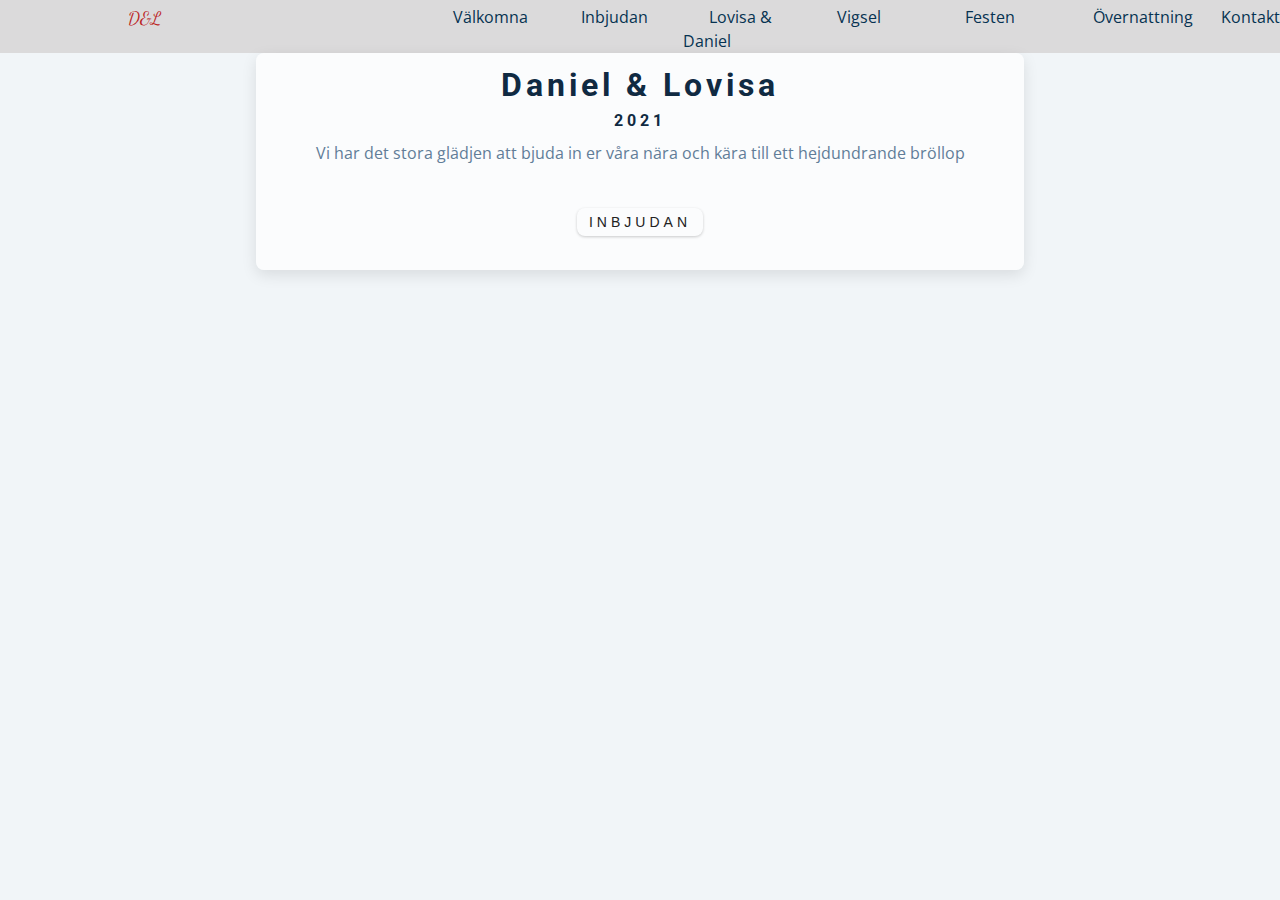
==== pages/festen.html @ e5a23587 "update with text and layout" ====
<!DOCTYPE html>
<html lang="en">
  <head>
    <meta charset="UTF-8" />
    <meta name="viewport" content="width=device-width, initial-scale=1.0" />
    <title>Lovisa och Daniel</title>
    <!-- font-awesome -->
    <link
      rel="stylesheet"
      href="https://cdnjs.cloudflare.com/ajax/libs/font-awesome/5.14.0/css/all.min.css"
    />
    <!-- styles -->
    <link rel="stylesheet" href="/styles.css" />
  </head>
  <body>
    <nav>
      <div class="nav-center">
        <!-- nav header -->
        <div class="nav-header">
            <p>D&L</p>
          <button class="nav-toggle">
            <i class="fas fa-bars"></i>
          </button>
        </div>
        <!-- links -->
        <ul class="links">
          <li>
            <a href="/index.html">Välkomna</a>
          </li>
          <li>
            <a href="/pages/inbjudan.html">Inbjudan</a>
          </li>
          <li>
            <a href="/pages/lovisaochdaniel.html">Lovisa & Daniel</a>
          </li>
          <li>
            <a href="/pages/vigsel.html">Vigsel</a>
          </li>
          <li>
            <a href="/pages/festen.html">Festen</a>
          </li>
         
          <li>
            <a href="/pages/overnattning.html">Övernattning</a>
          </li>
          <li>
            <a href="/pages/kontakt.html">Kontakt</a>
          </li>
        </ul>
      </div>
    </nav> <!-- End of nav-->
   <header class=hero>
     <div class="banner">
       <h1>Daniel & Lovisa</h1>
       <h4>2021</h2>
        <p>Vi har det stora glädjen att bjuda in er våra nära och kära till ett hejdundrande bröllop</p>
       <button class="btn">Inbjudan</button>
     </div>
   </header>

    <!-- javascript -->
    <script src="/app.js"></script>
  </body>
</html>
---- styles.css ----
/*
=============== 
Fonts
===============
*/
@import url("https://fonts.googleapis.com/css?family=Open+Sans|Roboto:400,700&display=swap");
@import url('https://fonts.googleapis.com/css2?family=Dancing+Script:wght@700&display=swap');

/*
=============== 
Variables
===============
*/

:root {
  /* dark shades of primary color*/
  --clr-primary-1: hsl(205, 86%, 17%);
  --clr-primary-2: hsl(205, 77%, 27%);
  --clr-primary-3: hsl(205, 72%, 37%);
  --clr-primary-4: hsl(205, 63%, 48%);
  /* primary/main color */
  --clr-primary-5: #49a6e9;
  /* --clr-primary-5: rgb(73, 166, 233); */
  /* lighter shades of primary color */
  --clr-primary-6: hsl(205, 89%, 70%);
  --clr-primary-7: hsl(205, 90%, 76%);
  --clr-primary-8: hsl(205, 86%, 81%);
  --clr-primary-9: hsl(205, 90%, 88%);
  --clr-primary-10: hsl(205, 100%, 96%);
  /* darkest grey - used for headings */
  --clr-grey-1: hsl(209, 61%, 16%);
  --clr-grey-2: hsl(211, 39%, 23%);
  --clr-grey-3: hsl(209, 34%, 30%);
  --clr-grey-4: hsl(209, 28%, 39%);
  /* grey used for paragraphs */
  --clr-grey-5: hsl(210, 22%, 49%);
  --clr-grey-6: hsl(209, 23%, 60%);
  --clr-grey-7: hsl(211, 27%, 70%);
  --clr-grey-8: hsl(210, 31%, 80%);
  --clr-grey-9: hsl(212, 33%, 89%);
  --clr-grey-10: hsl(210, 36%, 96%);
  --clr-white: #fff;
  --clr-red-dark: hsl(360, 67%, 44%);
  --clr-red-light: hsl(360, 71%, 66%);
  --clr-green-dark: hsl(125, 67%, 44%);
  --clr-green-light: hsl(125, 71%, 66%);
  --clr-black: #222;
  --ff-primary: "Roboto", sans-serif;
  --ff-secondary: "Open Sans", sans-serif;
  --ff-heading: "Dancing Script";
  --transition: all 0.3s linear;
  --spacing: 0.25rem;
  --radius: 0.5rem;
  --light-shadow: 0 5px 15px rgba(0, 0, 0, 0.1);
  --dark-shadow: 0 5px 15px rgba(0, 0, 0, 0.2);
}
/*
=============== 
Global Styles
===============
*/

*,
::after,
::before {
  margin: 0;
  padding: 0;
  box-sizing: border-box;
}
body {
  font-family: var(--ff-secondary);
  background: var(--clr-grey-10);
  color: var(--clr-grey-1);
  line-height: 1.5;
  font-size: 0.875rem;
  background-image: url("https://source.unsplash.com/iQVn40PdwW0/800x600");
  background-size: cover;
  background-repeat: no-repeat;
  height: 100vh;
 
}
ul {
  list-style-type: none;
}
a {
  text-decoration: none;
  color: var(--clr-primary-1);
}
img:not(.logo) {
  width: 100%;
}


h1,
h2,
h3,
h4 {
  letter-spacing: var(--spacing);
  text-transform: capitalize;
  line-height: 1.25;
  margin-bottom: 0.75rem;
  font-family: var(--ff-primary);
}
h1 {
  font-size: 3rem;
}
h2 {
  font-size: 2rem;
}
h3 {
  font-size: 1.25rem;
}
h4 {
  font-size: 0.875rem;
}
p {
  margin-bottom: 1rem;
  font-size: 1rem;
  color: var(--clr-grey-5);
}
@media screen and (min-width: 800px) {
  h1 {
    font-size: 2rem;
  }
  h2 {
    font-size: 2.5rem;
  }
  h3 {
    font-size: 1.75rem;
  }
  h4 {
    font-size: 1rem;
  }
  body {
    font-size: 1rem;
  }
  h1,
  h2,
  h3,
  h4 {
    line-height: 1;
  }
}
/*  global classes */

.btn {
  text-transform: uppercase;
  background: transparent;
  color: var(--clr-black);
  padding: 0.375rem 0.75rem;
  letter-spacing: var(--spacing);
  display: inline-block;
  transition: var(--transition);
  font-size: 0.875rem;
  border: 0px solid var(--clr-black);
  cursor: pointer;
  box-shadow: 0 1px 3px rgba(0, 0, 0, 0.2);
  border-radius: var(--radius);
  max-height: 30px;
  margin-top: 3vh;
  margin-bottom: 2vh;
}
.btn:hover {
  color: var(--clr-white);
  background: var(--clr-red-dark);
}
/* section */
.section {
  padding: 5rem 0;
}

.section-center {
  width: 90vw;
  margin: 0 auto;
}
main {
  min-height: 100vh;
  display: grid;
  place-items: center;
}

/*
=============== 
Navigation
===============
*/
nav{
    display: flex;
    max-width: 100vw;
    padding-top:5px;
    background-color: rgba(210, 208, 208, 0.72);
}
.nav-header{
    width: 20vw;
    display: flex;

}    
.nav-header p{
    color: var(--clr-red-dark);
    margin-bottom: 0;
    font-family: var(--ff-heading);
    font-size: 18px;
    margin-left: 10vw;
}
.nav-header button{
    display: none;
    
}
.nav-center{
    display: flex;
    width: 100%;
    overflow: hidden;
}

.nav-toggle{
    height: 25px;
    margin-left: 50vw;
    background-color: inherit;
    border: none;
}

.links{
    display: inline-flex;
    padding-left: 10px;
}
.links li{
  width: 10vw;
}
.links a{
    padding-left: 2vw;
    padding-right: 2vw;
}
.links a:hover{
    color: var(--clr-red-dark)
}
/*
=============== 
Modal
===============
*/
.hero {
  max-height: 200vh;
  width: 60vw;
  display: flex;
  align-items: center;
  justify-content: center;
  margin: auto;
  
}
.banner {
  background: rgba(255, 255, 255, 0.7);
  padding: 1rem 2rem;
  border-radius: var(--radius);
  box-shadow: var(--light-shadow);
  text-align: center;
  width: 90vw;
  max-height: 200vh;

}
.invite{
  font-family: 'Courier New', Courier, monospace
}
.hidden{
  visibility: hidden;
}

@media screen and (max-width: 800px) {
  h1{
    font-size: 16px;
  }
    .nav {
        display: flex;
        height: 100px;
        width: 100%;
        margin-right: auto;
        justify-content: center;
    }
    .nav-header p{
      margin-left: 20vw;
    }
    .nav-header button{
        display: block;
        color: var(--clr-red-dark)
    }

    .links {
        height: 0;
        overflow: hidden;
    }
    .show-links{
        position:absolute;
        top: 35px;
        background-color: rgba(210, 208, 208, 0.92);
        flex-direction: column;
        width: 100vw;
        height: 95vh;
        margin-top: -5px;
        justify-content: space-around;
        align-items: center;
        transition: all 0.3s linear;
    }
    .show-links a{
        font-size: 4vw;
    }

    .hero{
      display: flex;
      width: 100vw;
    }

    .banner{
      width: 100vw;
      height: fit-content;
      justify-content: center;
      align-items: center;
      
    }
    .my-video{
      width: 100vw;
      margin: 0 auto;
    }
    
}

@media screen and (min-width: 1200px){
  .links{
    margin-left: 20vw;
  }
}
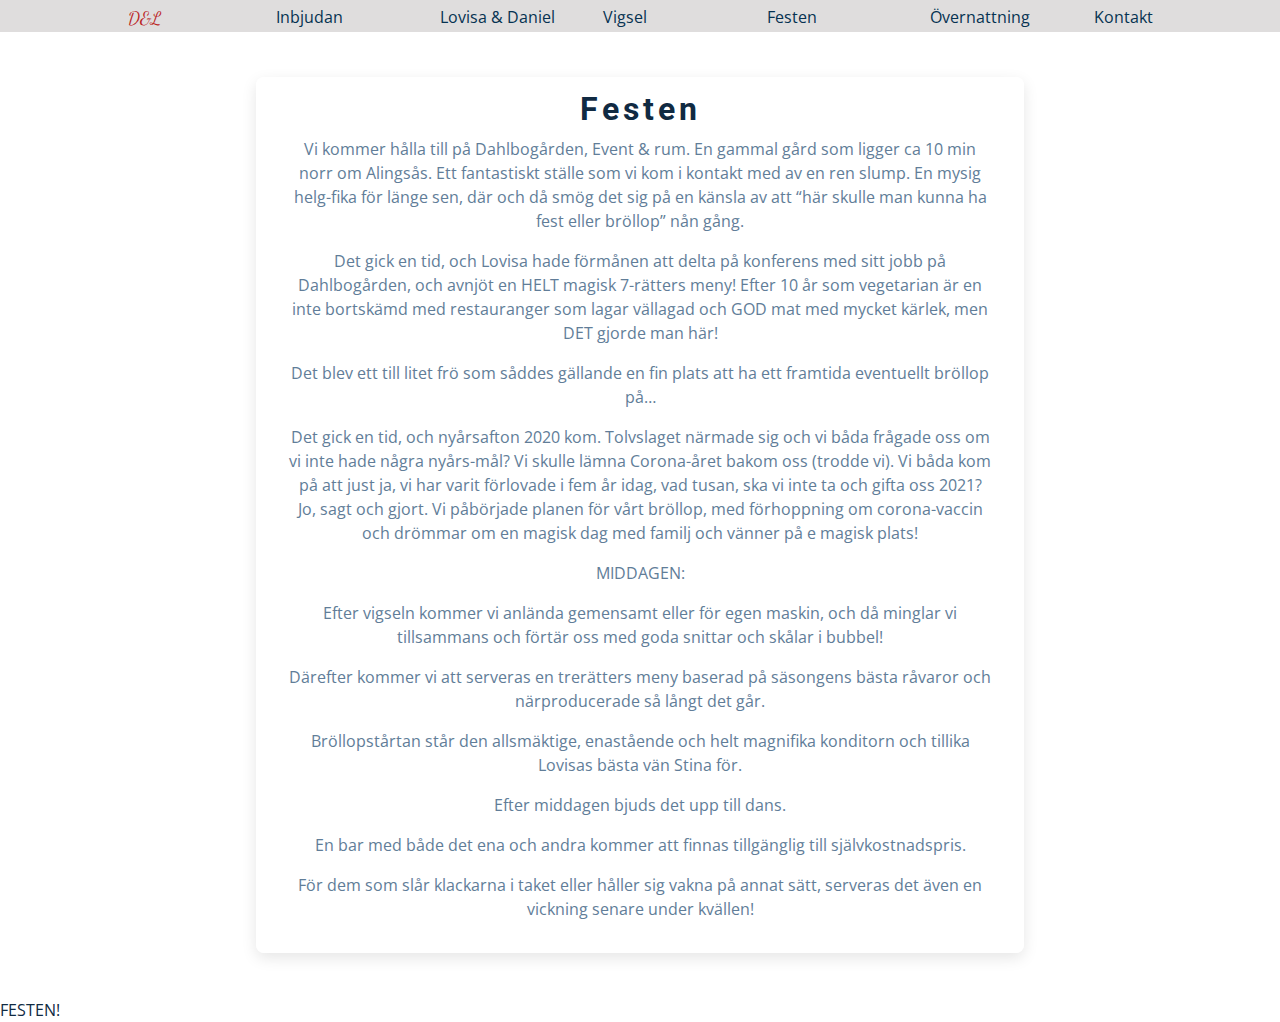
==== commit fd767125: "Edit links in nav and width of body" ====
--- a/pages/festen.html
+++ b/pages/festen.html
@@ -15,46 +15,64 @@
   <body>
     <nav>
       <div class="nav-center">
-        <!-- nav header -->
-        <div class="nav-header">
-            <p>D&L</p>
-          <button class="nav-toggle">
-            <i class="fas fa-bars"></i>
-          </button>
-        </div>
-        <!-- links -->
-        <ul class="links">
-          <li>
-            <a href="/index.html">Välkomna</a>
-          </li>
-          <li>
-            <a href="/pages/inbjudan.html">Inbjudan</a>
-          </li>
-          <li>
-            <a href="/pages/lovisaochdaniel.html">Lovisa & Daniel</a>
-          </li>
-          <li>
-            <a href="/pages/vigsel.html">Vigsel</a>
-          </li>
-          <li>
-            <a href="/pages/festen.html">Festen</a>
-          </li>
-         
-          <li>
-            <a href="/pages/overnattning.html">Övernattning</a>
-          </li>
-          <li>
-            <a href="/pages/kontakt.html">Kontakt</a>
-          </li>
-        </ul>
-      </div>
-    </nav> <!-- End of nav-->
+       <!-- nav header -->
+       <div class="nav-header">
+        <p><a href="/index.html">D&L</a></p>
+      <button class="nav-toggle">
+        <i class="fas fa-bars"></i>
+      </button>
+    </div>
+    <!-- links -->
+    <ul class="links">
+
+      <li>
+        <a href="/pages/inbjudan.html">Inbjudan</a>
+      </li>
+      <li>
+        <a href="/pages/lovisaochdaniel.html">Lovisa & Daniel</a>
+      </li>
+      <li>
+        <a href="/pages/vigsel.html">Vigsel</a>
+      </li>
+      <li>
+        <a href="/pages/festen.html">Festen</a>
+      </li>
+     
+      <li>
+        <a href="/pages/overnattning.html">Övernattning</a>
+      </li>
+      <li>
+        <a href="/pages/kontakt.html">Kontakt</a>
+      </li>
+    </ul>
+  </div>
+</nav> <!-- End of nav-->
    <header class=hero>
      <div class="banner">
-       <h1>Daniel & Lovisa</h1>
-       <h4>2021</h2>
-        <p>Vi har det stora glädjen att bjuda in er våra nära och kära till ett hejdundrande bröllop</p>
-       <button class="btn">Inbjudan</button>
+       <h1>Festen</h1>
+       <p>Vi kommer hålla till på Dahlbogården, Event & rum.
+        En gammal gård som ligger ca 10 min norr om Alingsås. Ett fantastiskt ställe som vi kom i kontakt med av en ren slump. En mysig helg-fika för länge sen, där och då smög det sig på en känsla av att “här skulle man kunna ha fest eller bröllop” nån gång.
+        </p>
+       <p>Det gick en tid, och Lovisa hade förmånen att delta på konferens med sitt jobb på Dahlbogården, och avnjöt en HELT magisk 7-rätters meny! Efter 10 år som vegetarian är en inte bortskämd med restauranger som lagar vällagad och GOD mat med mycket kärlek, men DET gjorde man här!
+      </p>
+       <p>Det blev ett till litet frö som såddes gällande en fin plats att ha ett framtida eventuellt bröllop på…
+      </p>
+       <p>Det gick en tid, och nyårsafton 2020 kom. Tolvslaget närmade sig och vi båda frågade oss om vi inte hade några nyårs-mål? Vi skulle lämna Corona-året bakom oss (trodde vi). Vi båda kom på att just ja, vi har varit förlovade i fem år idag, vad tusan, ska vi inte ta och gifta oss 2021? Jo, sagt och gjort. Vi påbörjade planen för vårt bröllop, med förhoppning om corona-vaccin och drömmar om en magisk dag med familj och vänner på e magisk plats!
+      </p>
+       <p>MIDDAGEN:</p>
+       <p>Efter vigseln kommer vi anlända gemensamt eller för egen maskin, och då minglar vi tillsammans och förtär oss med goda snittar och skålar i bubbel!
+      </p>
+       <p>Därefter  kommer vi att serveras en trerätters meny baserad på säsongens bästa råvaror och närproducerade så långt det går.
+      </p>
+      <p>Bröllopstårtan står den allsmäktige, enastående och helt magnifika konditorn och tillika Lovisas bästa vän Stina för.
+      </p>
+      <p>Efter middagen bjuds det upp till dans.
+      </p>
+      <p>En bar med både det ena och andra kommer att finnas tillgänglig till självkostnadspris.
+      </p>
+      <p>För dem som slår klackarna i taket eller håller sig vakna på annat sätt, serveras det även en vickning senare under kvällen!
+      </p>
+      
      </div>
    </header>
 
@@ -62,3 +80,15 @@
     <script src="/app.js"></script>
   </body>
 </html>
+
+FESTEN!
+
+
+ 
+
+
+
+
+
+
+
--- a/styles.css
+++ b/styles.css
@@ -66,10 +66,10 @@
   margin: 0;
   padding: 0;
   box-sizing: border-box;
+ 
 }
 body {
   font-family: var(--ff-secondary);
-  background: var(--clr-grey-10);
   color: var(--clr-grey-1);
   line-height: 1.5;
   font-size: 0.875rem;
@@ -193,14 +193,18 @@
 .nav-header{
     width: 20vw;
     display: flex;
+    
 
 }    
 .nav-header p{
-    color: var(--clr-red-dark);
     margin-bottom: 0;
     font-family: var(--ff-heading);
     font-size: 18px;
     margin-left: 10vw;
+    
+}
+.nav-header p a{
+  color: var(--clr-red-dark);
 }
 .nav-header button{
     display: none;
@@ -225,11 +229,9 @@
 }
 .links li{
   width: 10vw;
-}
-.links a{
-    padding-left: 2vw;
-    padding-right: 2vw;
-}
+  margin-left: 10px;
+}
+
 .links a:hover{
     color: var(--clr-red-dark)
 }
@@ -244,7 +246,7 @@
   display: flex;
   align-items: center;
   justify-content: center;
-  margin: auto;
+  margin: 5vh auto;
   
 }
 .banner {
@@ -257,12 +259,14 @@
   max-height: 200vh;
 
 }
+
 .invite{
   font-family: 'Courier New', Courier, monospace
 }
 .hidden{
   visibility: hidden;
 }
+
 
 @media screen and (max-width: 800px) {
   h1{
@@ -277,6 +281,7 @@
     }
     .nav-header p{
       margin-left: 20vw;
+      color: ;
     }
     .nav-header button{
         display: block;
@@ -323,7 +328,8 @@
 }
 
 @media screen and (min-width: 1200px){
-  .links{
-    margin-left: 20vw;
-  }
+  .links li{
+    width: 12vw;
+  }
+
 }